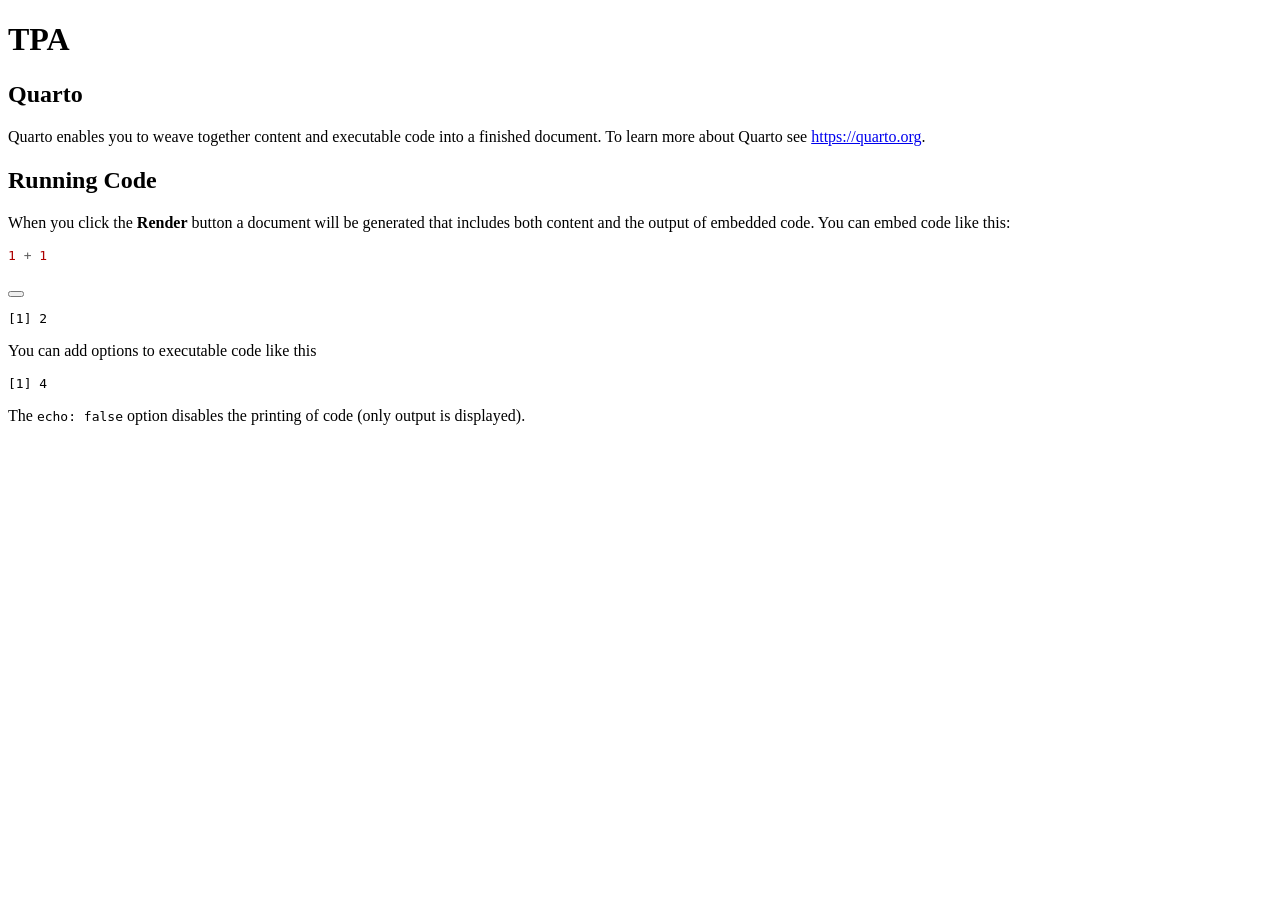
==== TPA.html @ a1c3fcaa "first commit" ====
<!DOCTYPE html>
<html xmlns="http://www.w3.org/1999/xhtml" lang="en" xml:lang="en"><head>

<meta charset="utf-8">
<meta name="generator" content="quarto-1.8.25">

<meta name="viewport" content="width=device-width, initial-scale=1.0, user-scalable=yes">


<title>TPA</title>
<style>
code{white-space: pre-wrap;}
span.smallcaps{font-variant: small-caps;}
div.columns{display: flex; gap: min(4vw, 1.5em);}
div.column{flex: auto; overflow-x: auto;}
div.hanging-indent{margin-left: 1.5em; text-indent: -1.5em;}
ul.task-list{list-style: none;}
ul.task-list li input[type="checkbox"] {
  width: 0.8em;
  margin: 0 0.8em 0.2em -1em; /* quarto-specific, see https://github.com/quarto-dev/quarto-cli/issues/4556 */ 
  vertical-align: middle;
}
/* CSS for syntax highlighting */
html { -webkit-text-size-adjust: 100%; }
pre > code.sourceCode { white-space: pre; position: relative; }
pre > code.sourceCode > span { display: inline-block; line-height: 1.25; }
pre > code.sourceCode > span:empty { height: 1.2em; }
.sourceCode { overflow: visible; }
code.sourceCode > span { color: inherit; text-decoration: inherit; }
div.sourceCode { margin: 1em 0; }
pre.sourceCode { margin: 0; }
@media screen {
div.sourceCode { overflow: auto; }
}
@media print {
pre > code.sourceCode { white-space: pre-wrap; }
pre > code.sourceCode > span { text-indent: -5em; padding-left: 5em; }
}
pre.numberSource code
  { counter-reset: source-line 0; }
pre.numberSource code > span
  { position: relative; left: -4em; counter-increment: source-line; }
pre.numberSource code > span > a:first-child::before
  { content: counter(source-line);
    position: relative; left: -1em; text-align: right; vertical-align: baseline;
    border: none; display: inline-block;
    -webkit-touch-callout: none; -webkit-user-select: none;
    -khtml-user-select: none; -moz-user-select: none;
    -ms-user-select: none; user-select: none;
    padding: 0 4px; width: 4em;
  }
pre.numberSource { margin-left: 3em;  padding-left: 4px; }
div.sourceCode
  {   }
@media screen {
pre > code.sourceCode > span > a:first-child::before { text-decoration: underline; }
}
</style>


<script src="TPA_files/libs/clipboard/clipboard.min.js"></script>
<script src="TPA_files/libs/quarto-html/quarto.js" type="module"></script>
<script src="TPA_files/libs/quarto-html/tabsets/tabsets.js" type="module"></script>
<script src="TPA_files/libs/quarto-html/axe/axe-check.js" type="module"></script>
<script src="TPA_files/libs/quarto-html/popper.min.js"></script>
<script src="TPA_files/libs/quarto-html/tippy.umd.min.js"></script>
<script src="TPA_files/libs/quarto-html/anchor.min.js"></script>
<link href="TPA_files/libs/quarto-html/tippy.css" rel="stylesheet">
<link href="TPA_files/libs/quarto-html/quarto-syntax-highlighting-7b89279ff1a6dce999919e0e67d4d9ec.css" rel="stylesheet" id="quarto-text-highlighting-styles">
<script src="TPA_files/libs/bootstrap/bootstrap.min.js"></script>
<link href="TPA_files/libs/bootstrap/bootstrap-icons.css" rel="stylesheet">
<link href="TPA_files/libs/bootstrap/bootstrap-d6a003b94517c951b2d65075d42fb01b.min.css" rel="stylesheet" append-hash="true" id="quarto-bootstrap" data-mode="light">


</head>

<body class="fullcontent quarto-light">

<div id="quarto-content" class="page-columns page-rows-contents page-layout-article">

<main class="content" id="quarto-document-content">

<header id="title-block-header" class="quarto-title-block default">
<div class="quarto-title">
<h1 class="title">TPA</h1>
</div>



<div class="quarto-title-meta">

    
  
    
  </div>
  


</header>


<section id="quarto" class="level2">
<h2 class="anchored" data-anchor-id="quarto">Quarto</h2>
<p>Quarto enables you to weave together content and executable code into a finished document. To learn more about Quarto see <a href="https://quarto.org" class="uri">https://quarto.org</a>.</p>
</section>
<section id="running-code" class="level2">
<h2 class="anchored" data-anchor-id="running-code">Running Code</h2>
<p>When you click the <strong>Render</strong> button a document will be generated that includes both content and the output of embedded code. You can embed code like this:</p>
<div class="cell">
<div class="code-copy-outer-scaffold"><div class="sourceCode cell-code" id="cb1"><pre class="sourceCode r code-with-copy"><code class="sourceCode r"><span id="cb1-1"><a href="#cb1-1" aria-hidden="true" tabindex="-1"></a><span class="dv">1</span> <span class="sc">+</span> <span class="dv">1</span></span></code></pre></div><button title="Copy to Clipboard" class="code-copy-button"><i class="bi"></i></button></div>
<div class="cell-output cell-output-stdout">
<pre><code>[1] 2</code></pre>
</div>
</div>
<p>You can add options to executable code like this</p>
<div class="cell">
<div class="cell-output cell-output-stdout">
<pre><code>[1] 4</code></pre>
</div>
</div>
<p>The <code>echo: false</code> option disables the printing of code (only output is displayed).</p>
</section>

</main>
<!-- /main column -->
<script id="quarto-html-after-body" type="application/javascript">
  window.document.addEventListener("DOMContentLoaded", function (event) {
    const icon = "";
    const anchorJS = new window.AnchorJS();
    anchorJS.options = {
      placement: 'right',
      icon: icon
    };
    anchorJS.add('.anchored');
    const isCodeAnnotation = (el) => {
      for (const clz of el.classList) {
        if (clz.startsWith('code-annotation-')) {                     
          return true;
        }
      }
      return false;
    }
    const onCopySuccess = function(e) {
      // button target
      const button = e.trigger;
      // don't keep focus
      button.blur();
      // flash "checked"
      button.classList.add('code-copy-button-checked');
      var currentTitle = button.getAttribute("title");
      button.setAttribute("title", "Copied!");
      let tooltip;
      if (window.bootstrap) {
        button.setAttribute("data-bs-toggle", "tooltip");
        button.setAttribute("data-bs-placement", "left");
        button.setAttribute("data-bs-title", "Copied!");
        tooltip = new bootstrap.Tooltip(button, 
          { trigger: "manual", 
            customClass: "code-copy-button-tooltip",
            offset: [0, -8]});
        tooltip.show();    
      }
      setTimeout(function() {
        if (tooltip) {
          tooltip.hide();
          button.removeAttribute("data-bs-title");
          button.removeAttribute("data-bs-toggle");
          button.removeAttribute("data-bs-placement");
        }
        button.setAttribute("title", currentTitle);
        button.classList.remove('code-copy-button-checked');
      }, 1000);
      // clear code selection
      e.clearSelection();
    }
    const getTextToCopy = function(trigger) {
      const outerScaffold = trigger.parentElement.cloneNode(true);
      const codeEl = outerScaffold.querySelector('code');
      for (const childEl of codeEl.children) {
        if (isCodeAnnotation(childEl)) {
          childEl.remove();
        }
      }
      return codeEl.innerText;
    }
    const clipboard = new window.ClipboardJS('.code-copy-button:not([data-in-quarto-modal])', {
      text: getTextToCopy
    });
    clipboard.on('success', onCopySuccess);
    if (window.document.getElementById('quarto-embedded-source-code-modal')) {
      const clipboardModal = new window.ClipboardJS('.code-copy-button[data-in-quarto-modal]', {
        text: getTextToCopy,
        container: window.document.getElementById('quarto-embedded-source-code-modal')
      });
      clipboardModal.on('success', onCopySuccess);
    }
      var localhostRegex = new RegExp(/^(?:http|https):\/\/localhost\:?[0-9]*\//);
      var mailtoRegex = new RegExp(/^mailto:/);
        var filterRegex = new RegExp('/' + window.location.host + '/');
      var isInternal = (href) => {
          return filterRegex.test(href) || localhostRegex.test(href) || mailtoRegex.test(href);
      }
      // Inspect non-navigation links and adorn them if external
     var links = window.document.querySelectorAll('a[href]:not(.nav-link):not(.navbar-brand):not(.toc-action):not(.sidebar-link):not(.sidebar-item-toggle):not(.pagination-link):not(.no-external):not([aria-hidden]):not(.dropdown-item):not(.quarto-navigation-tool):not(.about-link)');
      for (var i=0; i<links.length; i++) {
        const link = links[i];
        if (!isInternal(link.href)) {
          // undo the damage that might have been done by quarto-nav.js in the case of
          // links that we want to consider external
          if (link.dataset.originalHref !== undefined) {
            link.href = link.dataset.originalHref;
          }
        }
      }
    function tippyHover(el, contentFn, onTriggerFn, onUntriggerFn) {
      const config = {
        allowHTML: true,
        maxWidth: 500,
        delay: 100,
        arrow: false,
        appendTo: function(el) {
            return el.parentElement;
        },
        interactive: true,
        interactiveBorder: 10,
        theme: 'quarto',
        placement: 'bottom-start',
      };
      if (contentFn) {
        config.content = contentFn;
      }
      if (onTriggerFn) {
        config.onTrigger = onTriggerFn;
      }
      if (onUntriggerFn) {
        config.onUntrigger = onUntriggerFn;
      }
      window.tippy(el, config); 
    }
    const noterefs = window.document.querySelectorAll('a[role="doc-noteref"]');
    for (var i=0; i<noterefs.length; i++) {
      const ref = noterefs[i];
      tippyHover(ref, function() {
        // use id or data attribute instead here
        let href = ref.getAttribute('data-footnote-href') || ref.getAttribute('href');
        try { href = new URL(href).hash; } catch {}
        const id = href.replace(/^#\/?/, "");
        const note = window.document.getElementById(id);
        if (note) {
          return note.innerHTML;
        } else {
          return "";
        }
      });
    }
    const xrefs = window.document.querySelectorAll('a.quarto-xref');
    const processXRef = (id, note) => {
      // Strip column container classes
      const stripColumnClz = (el) => {
        el.classList.remove("page-full", "page-columns");
        if (el.children) {
          for (const child of el.children) {
            stripColumnClz(child);
          }
        }
      }
      stripColumnClz(note)
      if (id === null || id.startsWith('sec-')) {
        // Special case sections, only their first couple elements
        const container = document.createElement("div");
        if (note.children && note.children.length > 2) {
          container.appendChild(note.children[0].cloneNode(true));
          for (let i = 1; i < note.children.length; i++) {
            const child = note.children[i];
            if (child.tagName === "P" && child.innerText === "") {
              continue;
            } else {
              container.appendChild(child.cloneNode(true));
              break;
            }
          }
          if (window.Quarto?.typesetMath) {
            window.Quarto.typesetMath(container);
          }
          return container.innerHTML
        } else {
          if (window.Quarto?.typesetMath) {
            window.Quarto.typesetMath(note);
          }
          return note.innerHTML;
        }
      } else {
        // Remove any anchor links if they are present
        const anchorLink = note.querySelector('a.anchorjs-link');
        if (anchorLink) {
          anchorLink.remove();
        }
        if (window.Quarto?.typesetMath) {
          window.Quarto.typesetMath(note);
        }
        if (note.classList.contains("callout")) {
          return note.outerHTML;
        } else {
          return note.innerHTML;
        }
      }
    }
    for (var i=0; i<xrefs.length; i++) {
      const xref = xrefs[i];
      tippyHover(xref, undefined, function(instance) {
        instance.disable();
        let url = xref.getAttribute('href');
        let hash = undefined; 
        if (url.startsWith('#')) {
          hash = url;
        } else {
          try { hash = new URL(url).hash; } catch {}
        }
        if (hash) {
          const id = hash.replace(/^#\/?/, "");
          const note = window.document.getElementById(id);
          if (note !== null) {
            try {
              const html = processXRef(id, note.cloneNode(true));
              instance.setContent(html);
            } finally {
              instance.enable();
              instance.show();
            }
          } else {
            // See if we can fetch this
            fetch(url.split('#')[0])
            .then(res => res.text())
            .then(html => {
              const parser = new DOMParser();
              const htmlDoc = parser.parseFromString(html, "text/html");
              const note = htmlDoc.getElementById(id);
              if (note !== null) {
                const html = processXRef(id, note);
                instance.setContent(html);
              } 
            }).finally(() => {
              instance.enable();
              instance.show();
            });
          }
        } else {
          // See if we can fetch a full url (with no hash to target)
          // This is a special case and we should probably do some content thinning / targeting
          fetch(url)
          .then(res => res.text())
          .then(html => {
            const parser = new DOMParser();
            const htmlDoc = parser.parseFromString(html, "text/html");
            const note = htmlDoc.querySelector('main.content');
            if (note !== null) {
              // This should only happen for chapter cross references
              // (since there is no id in the URL)
              // remove the first header
              if (note.children.length > 0 && note.children[0].tagName === "HEADER") {
                note.children[0].remove();
              }
              const html = processXRef(null, note);
              instance.setContent(html);
            } 
          }).finally(() => {
            instance.enable();
            instance.show();
          });
        }
      }, function(instance) {
      });
    }
        let selectedAnnoteEl;
        const selectorForAnnotation = ( cell, annotation) => {
          let cellAttr = 'data-code-cell="' + cell + '"';
          let lineAttr = 'data-code-annotation="' +  annotation + '"';
          const selector = 'span[' + cellAttr + '][' + lineAttr + ']';
          return selector;
        }
        const selectCodeLines = (annoteEl) => {
          const doc = window.document;
          const targetCell = annoteEl.getAttribute("data-target-cell");
          const targetAnnotation = annoteEl.getAttribute("data-target-annotation");
          const annoteSpan = window.document.querySelector(selectorForAnnotation(targetCell, targetAnnotation));
          const lines = annoteSpan.getAttribute("data-code-lines").split(",");
          const lineIds = lines.map((line) => {
            return targetCell + "-" + line;
          })
          let top = null;
          let height = null;
          let parent = null;
          if (lineIds.length > 0) {
              //compute the position of the single el (top and bottom and make a div)
              const el = window.document.getElementById(lineIds[0]);
              top = el.offsetTop;
              height = el.offsetHeight;
              parent = el.parentElement.parentElement;
            if (lineIds.length > 1) {
              const lastEl = window.document.getElementById(lineIds[lineIds.length - 1]);
              const bottom = lastEl.offsetTop + lastEl.offsetHeight;
              height = bottom - top;
            }
            if (top !== null && height !== null && parent !== null) {
              // cook up a div (if necessary) and position it 
              let div = window.document.getElementById("code-annotation-line-highlight");
              if (div === null) {
                div = window.document.createElement("div");
                div.setAttribute("id", "code-annotation-line-highlight");
                div.style.position = 'absolute';
                parent.appendChild(div);
              }
              div.style.top = top - 2 + "px";
              div.style.height = height + 4 + "px";
              div.style.left = 0;
              let gutterDiv = window.document.getElementById("code-annotation-line-highlight-gutter");
              if (gutterDiv === null) {
                gutterDiv = window.document.createElement("div");
                gutterDiv.setAttribute("id", "code-annotation-line-highlight-gutter");
                gutterDiv.style.position = 'absolute';
                const codeCell = window.document.getElementById(targetCell);
                const gutter = codeCell.querySelector('.code-annotation-gutter');
                gutter.appendChild(gutterDiv);
              }
              gutterDiv.style.top = top - 2 + "px";
              gutterDiv.style.height = height + 4 + "px";
            }
            selectedAnnoteEl = annoteEl;
          }
        };
        const unselectCodeLines = () => {
          const elementsIds = ["code-annotation-line-highlight", "code-annotation-line-highlight-gutter"];
          elementsIds.forEach((elId) => {
            const div = window.document.getElementById(elId);
            if (div) {
              div.remove();
            }
          });
          selectedAnnoteEl = undefined;
        };
          // Handle positioning of the toggle
      window.addEventListener(
        "resize",
        throttle(() => {
          elRect = undefined;
          if (selectedAnnoteEl) {
            selectCodeLines(selectedAnnoteEl);
          }
        }, 10)
      );
      function throttle(fn, ms) {
      let throttle = false;
      let timer;
        return (...args) => {
          if(!throttle) { // first call gets through
              fn.apply(this, args);
              throttle = true;
          } else { // all the others get throttled
              if(timer) clearTimeout(timer); // cancel #2
              timer = setTimeout(() => {
                fn.apply(this, args);
                timer = throttle = false;
              }, ms);
          }
        };
      }
        // Attach click handler to the DT
        const annoteDls = window.document.querySelectorAll('dt[data-target-cell]');
        for (const annoteDlNode of annoteDls) {
          annoteDlNode.addEventListener('click', (event) => {
            const clickedEl = event.target;
            if (clickedEl !== selectedAnnoteEl) {
              unselectCodeLines();
              const activeEl = window.document.querySelector('dt[data-target-cell].code-annotation-active');
              if (activeEl) {
                activeEl.classList.remove('code-annotation-active');
              }
              selectCodeLines(clickedEl);
              clickedEl.classList.add('code-annotation-active');
            } else {
              // Unselect the line
              unselectCodeLines();
              clickedEl.classList.remove('code-annotation-active');
            }
          });
        }
    const findCites = (el) => {
      const parentEl = el.parentElement;
      if (parentEl) {
        const cites = parentEl.dataset.cites;
        if (cites) {
          return {
            el,
            cites: cites.split(' ')
          };
        } else {
          return findCites(el.parentElement)
        }
      } else {
        return undefined;
      }
    };
    var bibliorefs = window.document.querySelectorAll('a[role="doc-biblioref"]');
    for (var i=0; i<bibliorefs.length; i++) {
      const ref = bibliorefs[i];
      const citeInfo = findCites(ref);
      if (citeInfo) {
        tippyHover(citeInfo.el, function() {
          var popup = window.document.createElement('div');
          citeInfo.cites.forEach(function(cite) {
            var citeDiv = window.document.createElement('div');
            citeDiv.classList.add('hanging-indent');
            citeDiv.classList.add('csl-entry');
            var biblioDiv = window.document.getElementById('ref-' + cite);
            if (biblioDiv) {
              citeDiv.innerHTML = biblioDiv.innerHTML;
            }
            popup.appendChild(citeDiv);
          });
          return popup.innerHTML;
        });
      }
    }
  });
  </script>
</div> <!-- /content -->




</body></html>
---- TPA_files/libs/quarto-html/tippy.css ----
.tippy-box[data-animation=fade][data-state=hidden]{opacity:0}[data-tippy-root]{max-width:calc(100vw - 10px)}.tippy-box{position:relative;background-color:#333;color:#fff;border-radius:4px;font-size:14px;line-height:1.4;white-space:normal;outline:0;transition-property:transform,visibility,opacity}.tippy-box[data-placement^=top]>.tippy-arrow{bottom:0}.tippy-box[data-placement^=top]>.tippy-arrow:before{bottom:-7px;left:0;border-width:8px 8px 0;border-top-color:initial;transform-origin:center top}.tippy-box[data-placement^=bottom]>.tippy-arrow{top:0}.tippy-box[data-placement^=bottom]>.tippy-arrow:before{top:-7px;left:0;border-width:0 8px 8px;border-bottom-color:initial;transform-origin:center bottom}.tippy-box[data-placement^=left]>.tippy-arrow{right:0}.tippy-box[data-placement^=left]>.tippy-arrow:before{border-width:8px 0 8px 8px;border-left-color:initial;right:-7px;transform-origin:center left}.tippy-box[data-placement^=right]>.tippy-arrow{left:0}.tippy-box[data-placement^=right]>.tippy-arrow:before{left:-7px;border-width:8px 8px 8px 0;border-right-color:initial;transform-origin:center right}.tippy-box[data-inertia][data-state=visible]{transition-timing-function:cubic-bezier(.54,1.5,.38,1.11)}.tippy-arrow{width:16px;height:16px;color:#333}.tippy-arrow:before{content:"";position:absolute;border-color:transparent;border-style:solid}.tippy-content{position:relative;padding:5px 9px;z-index:1}
---- TPA_files/libs/quarto-html/quarto-syntax-highlighting-7b89279ff1a6dce999919e0e67d4d9ec.css ----
/* quarto syntax highlight colors */
:root {
  --quarto-hl-ot-color: #003B4F;
  --quarto-hl-at-color: #657422;
  --quarto-hl-ss-color: #20794D;
  --quarto-hl-an-color: #5E5E5E;
  --quarto-hl-fu-color: #4758AB;
  --quarto-hl-st-color: #20794D;
  --quarto-hl-cf-color: #003B4F;
  --quarto-hl-op-color: #5E5E5E;
  --quarto-hl-er-color: #AD0000;
  --quarto-hl-bn-color: #AD0000;
  --quarto-hl-al-color: #AD0000;
  --quarto-hl-va-color: #111111;
  --quarto-hl-bu-color: inherit;
  --quarto-hl-ex-color: inherit;
  --quarto-hl-pp-color: #AD0000;
  --quarto-hl-in-color: #5E5E5E;
  --quarto-hl-vs-color: #20794D;
  --quarto-hl-wa-color: #5E5E5E;
  --quarto-hl-do-color: #5E5E5E;
  --quarto-hl-im-color: #00769E;
  --quarto-hl-ch-color: #20794D;
  --quarto-hl-dt-color: #AD0000;
  --quarto-hl-fl-color: #AD0000;
  --quarto-hl-co-color: #5E5E5E;
  --quarto-hl-cv-color: #5E5E5E;
  --quarto-hl-cn-color: #8f5902;
  --quarto-hl-sc-color: #5E5E5E;
  --quarto-hl-dv-color: #AD0000;
  --quarto-hl-kw-color: #003B4F;
}

/* other quarto variables */
:root {
  --quarto-font-monospace: SFMono-Regular, Menlo, Monaco, Consolas, "Liberation Mono", "Courier New", monospace;
}

/* syntax highlight based on Pandoc's rules */
pre > code.sourceCode > span {
  color: #003B4F;
}

code.sourceCode > span {
  color: #003B4F;
}

div.sourceCode,
div.sourceCode pre.sourceCode {
  color: #003B4F;
}

/* Normal */
code span {
  color: #003B4F;
}

/* Alert */
code span.al {
  color: #AD0000;
  font-style: inherit;
}

/* Annotation */
code span.an {
  color: #5E5E5E;
  font-style: inherit;
}

/* Attribute */
code span.at {
  color: #657422;
  font-style: inherit;
}

/* BaseN */
code span.bn {
  color: #AD0000;
  font-style: inherit;
}

/* BuiltIn */
code span.bu {
  font-style: inherit;
}

/* ControlFlow */
code span.cf {
  color: #003B4F;
  font-weight: bold;
  font-style: inherit;
}

/* Char */
code span.ch {
  color: #20794D;
  font-style: inherit;
}

/* Constant */
code span.cn {
  color: #8f5902;
  font-style: inherit;
}

/* Comment */
code span.co {
  color: #5E5E5E;
  font-style: inherit;
}

/* CommentVar */
code span.cv {
  color: #5E5E5E;
  font-style: italic;
}

/* Documentation */
code span.do {
  color: #5E5E5E;
  font-style: italic;
}

/* DataType */
code span.dt {
  color: #AD0000;
  font-style: inherit;
}

/* DecVal */
code span.dv {
  color: #AD0000;
  font-style: inherit;
}

/* Error */
code span.er {
  color: #AD0000;
  font-style: inherit;
}

/* Extension */
code span.ex {
  font-style: inherit;
}

/* Float */
code span.fl {
  color: #AD0000;
  font-style: inherit;
}

/* Function */
code span.fu {
  color: #4758AB;
  font-style: inherit;
}

/* Import */
code span.im {
  color: #00769E;
  font-style: inherit;
}

/* Information */
code span.in {
  color: #5E5E5E;
  font-style: inherit;
}

/* Keyword */
code span.kw {
  color: #003B4F;
  font-weight: bold;
  font-style: inherit;
}

/* Operator */
code span.op {
  color: #5E5E5E;
  font-style: inherit;
}

/* Other */
code span.ot {
  color: #003B4F;
  font-style: inherit;
}

/* Preprocessor */
code span.pp {
  color: #AD0000;
  font-style: inherit;
}

/* SpecialChar */
code span.sc {
  color: #5E5E5E;
  font-style: inherit;
}

/* SpecialString */
code span.ss {
  color: #20794D;
  font-style: inherit;
}

/* String */
code span.st {
  color: #20794D;
  font-style: inherit;
}

/* Variable */
code span.va {
  color: #111111;
  font-style: inherit;
}

/* VerbatimString */
code span.vs {
  color: #20794D;
  font-style: inherit;
}

/* Warning */
code span.wa {
  color: #5E5E5E;
  font-style: italic;
}

.prevent-inlining {
  content: "</";
}

/*# sourceMappingURL=3944bc705cfaf4c80e56f77c5205168a.css.map */
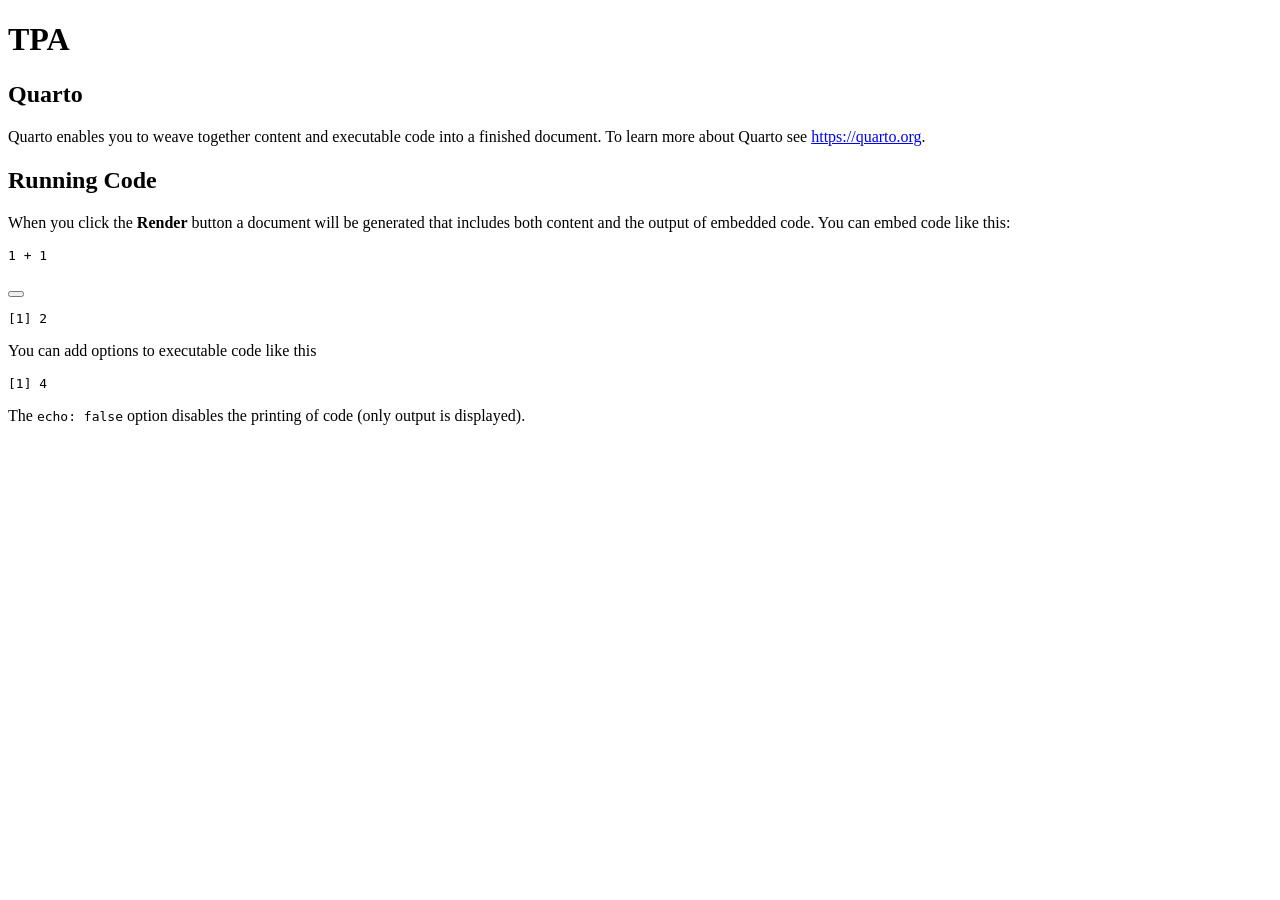
==== commit 610a24ba: "Built site for gh-pages" ====
--- a/TPA.html
+++ b/TPA.html
@@ -2,13 +2,16 @@
 <html xmlns="http://www.w3.org/1999/xhtml" lang="en" xml:lang="en"><head>
 
 <meta charset="utf-8">
-<meta name="generator" content="quarto-1.8.25">
+<meta name="generator" content="quarto-1.9.37">
 
 <meta name="viewport" content="width=device-width, initial-scale=1.0, user-scalable=yes">
 
 
 <title>TPA</title>
 <style>
+/* Default styles provided by pandoc.
+** See https://pandoc.org/MANUAL.html#variables-for-html for config info.
+*/
 code{white-space: pre-wrap;}
 span.smallcaps{font-variant: small-caps;}
 div.columns{display: flex; gap: min(4vw, 1.5em);}
@@ -61,15 +64,14 @@
 <script src="TPA_files/libs/clipboard/clipboard.min.js"></script>
 <script src="TPA_files/libs/quarto-html/quarto.js" type="module"></script>
 <script src="TPA_files/libs/quarto-html/tabsets/tabsets.js" type="module"></script>
-<script src="TPA_files/libs/quarto-html/axe/axe-check.js" type="module"></script>
 <script src="TPA_files/libs/quarto-html/popper.min.js"></script>
 <script src="TPA_files/libs/quarto-html/tippy.umd.min.js"></script>
 <script src="TPA_files/libs/quarto-html/anchor.min.js"></script>
 <link href="TPA_files/libs/quarto-html/tippy.css" rel="stylesheet">
-<link href="TPA_files/libs/quarto-html/quarto-syntax-highlighting-7b89279ff1a6dce999919e0e67d4d9ec.css" rel="stylesheet" id="quarto-text-highlighting-styles">
+<link href="TPA_files/libs/quarto-html/quarto-syntax-highlighting-7f8f88aac4f3542376d5c11b86a4c14d.css" rel="stylesheet" id="quarto-text-highlighting-styles">
 <script src="TPA_files/libs/bootstrap/bootstrap.min.js"></script>
 <link href="TPA_files/libs/bootstrap/bootstrap-icons.css" rel="stylesheet">
-<link href="TPA_files/libs/bootstrap/bootstrap-d6a003b94517c951b2d65075d42fb01b.min.css" rel="stylesheet" append-hash="true" id="quarto-bootstrap" data-mode="light">
+<link href="TPA_files/libs/bootstrap/bootstrap-138a6193a3bd40baf1e627da441a4734.min.css" rel="stylesheet" append-hash="true" id="quarto-bootstrap" data-mode="light">
 
 
 </head>
